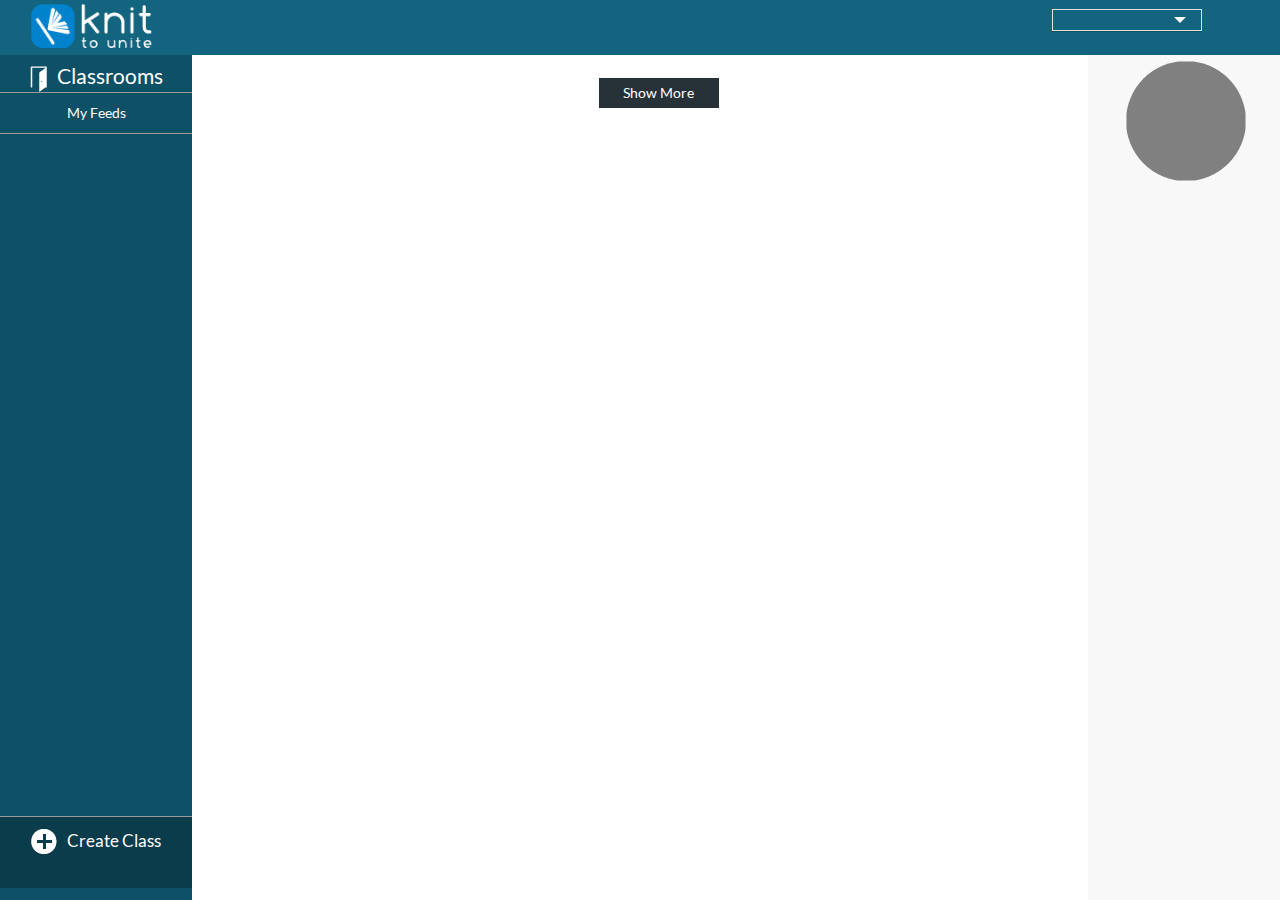
==== dashboard.html @ 70c500fd "site" ====
<!DOCTYPE html>
<html lang="en" class = "no-js">
	<head>
		 <meta charset="utf-8">
		<meta name="viewport" content="width=device-width, initial-scale=1">
		<title>My Classroom</title>
		<!-- Latest compiled and minified CSS -->
		<link rel="stylesheet" href="https://maxcdn.bootstrapcdn.com/bootstrap/3.3.2/css/bootstrap.min.css">
        
		
		<!-- Optional theme -->
		<link rel="stylesheet" href="https://maxcdn.bootstrapcdn.com/bootstrap/3.3.2/css/bootstrap-theme.min.css">
		<link rel="stylesheet" type="text/css" href="css/normalize.css">
		
		<link rel="stylesheet" type="text/css" href="css/media-query.css">
		<!-- Magnific Popup core CSS file -->
		<link rel="stylesheet" href="css/magnific-popup.css"> 
		
	
		<!-- Latest compiled and minified JavaScript -->
		<script type="text/javascript" src="http://ajax.googleapis.com/ajax/libs/jquery/1.9.1/jquery.min.js"></script>
		<script src="https://maxcdn.bootstrapcdn.com/bootstrap/3.3.2/js/bootstrap.min.js"></script>
		<script src="js/sidr/jquery.sidr.min.js"></script>
	
		<script src="js/jquery.magnific-popup.js"></script>
		 
		 <link rel="stylesheet" type="text/css" href="css/dstyle.css">
		 <script>
	$(window).load(function() {
		
		$(".se-pre-con").fadeOut("slow");
	    });

		 </script>
		 		
  <script type="text/javascript" src="http://www.parsecdn.com/js/parse-1.4.2.min.js"></script>
 
<script>
Parse.initialize("tTqAhR73SE4NWFhulYX4IjQSDH2TkuTblujAbvOK", "RA3UNkDyxXN6r9b4VmJ8x9QAGbnkV1yedHL5wC8j");
Parse.User.enableRevocableSession();
// Parse.Session.isCurrentSessionRevocable();
 </script>

<script type="text/javascript" src="js/load1.js"></script>

		<style>		
		
		
		
.se-pre-con {
	position: fixed;
	left: 0px;
	top: 0px;
	width: 100%;
	height: 100%;
	z-index: 9999;
	background: url(icons/knit_logo_blue.gif) center no-repeat #fff;
}

.sending{
width:100px;
height:50px;
margin-right:20px;
float:right;

background: url(icons/knit_loader8.gif) center  no-repeat #fff;
}

#alerts{



position: fixed;
	left: 0px;
	top: 0px;
	width: 100%;
	height: 100%;
	z-index: 9999;
display:none;
background:#353839;
opacity:0.973333;
}

#inner_alerts{
position:absolute;
width:65%;

margin-top:10%;
margin-left:15%;

background-color:white;

}
@media screen and (min-width: 600px) and  (max-width: 1200px) {
#next{
width:60px;
}
#back{
width:60px;
}
}

.icon-remove{
padding-left:36px;
}

.icon-cog{
padding-left:5px;
}

</style>
<style>

</style>
	</head>
	<body>		
<div class="se-pre-con" id="se-pre-con"></div>
	<div class="se-pre-con" id="alerts">
		<div id="inner_alerts">
			<div id="alert_title">
				<img id="add_alert_info" src="" width="25px" />
				<div id="alert_title_text"></div>
			</div>
			<div id="alert_details"></div>
			<input class="input-alert"id="enter_class_name" type="text" placeholder="Create Class"style=" font: 20px lato;border:1px solid black;"  size ="26"name="new_c_name">
			<div id="back"></div>
			<div id="next"></div>
		</div>
	</div>
	
	
	<div style="position:fixed;width:100%;z-index:999">
		<nav class="navbar">
		  <div class="container-fluid">
		    <div class="navbar-header">
		      <a class="navbar-brand" href="#">
		        <a href="dashboard.html"><span><img class="brand-logo" src="icons/logo.png"></span></a>
		      </a>
		    </div>		  
		    <div id="dd" class="wrapper-dropdown-5" tabindex="1"  onclick="show_profile()" >
				<div id="teacher_name"></div>
				<div  id="dropdown"class="dropdown" >
				<div id="settings_wrapper">
					<div class="profile-photo" id="profile-photo" ><img id="profile_pic_img_dd" src="" />
					</div>
					<div><a href="#" style="margin-left:-15px" data-toggle="modal" data-target="#myModal2"><i class="icon-user"></i><center>Profile</a></div>
					<div><a onclick="settings()" ><i class="icon-cog" ></i>Reset Password</a></div>
					<div><a onclick="logout()" ><i class="icon-remove"></i>Log out</a></div>
				</div>
				</div>
			</div>
		  </div>
		</nav>
	</div>	
		<div id="page-container" class="container-fluid">
			<div class="page-left-container  ">
				<div class="wrapper">
			
				<div class="left-header">
					
					<div><img src="icons/classroom.png"><span>Classrooms</span></div>
				</div>
				<div id="class_room" class="class-list-header" onclick="load_again()">My Feeds</div>
				<div id="class-list"  style="overflow:auto;direction:rtl;">

				</div>
				<a id="create-class-btn" href="#create-class-modal">
				<div>
					<div onclick="create_class()"><img src="icons/plus.png"><span>Create Class</span></div>
				</div>
				</a>
				</div>
			</div>
	
			<div class="page-center-container col-xs-12 col-sm-12 col-md-8 col-lg-8" >
				<div id="form-wrapper" class="col-xs-12 col-sm-12">
					<!--<input type="text" class="add-class col-xs-12 col-sm-12" placeholder="+Add Classes" ></input>-->
					<textarea onfocus="highlight_send()" onfocusout="highlight_back()" class="add-text col-xs-12 col-sm-12 "  id="send_message" >
						
					</textarea>
					<div id="button-area" class="col-xs-12 col-sm-12">
					<div class="upload" onmouseout="back_attach()"onmouseover="highlight_attach()"><input type="file"accept="image/*" onChange="load_image(this.id,this.value,this)" class="upload1" name="attachment" id="attachment" style="float:left;" ></input>
					</div><img id="attachment_name" src="#" alt="your image" />
						
						<input type="button" id="send_button" class="knit-btn2" onmouseout ="border_back()" onmouseover ="border_hover()"style="float:right;margin-right:20px;"value="Send"onclick="send_with_picture();"></input>
			            <div class="sending"></div>
					</div>
				</div>
			
				
					<!--<DIV id="img_container"></div>-->
					<div id="class-feed-container" class="col-xs-12 col-sm-12" >
					
			
					<div class="class-feed " id="should-be-hidden">
						<div class="date-separator col-xs-12 col-sm-12">
							<div class="hr">&nbsp;</div>
							<div class="feed-date color-gray">March 2, 2015</div>
						</div>
						<div class="class-name" class="col-xs-12 col-sm-12">Your Class Name</div>
						<div class="feed-content">
							This is Where your messages will appear
							(You found where your messages go.)
						</div>
						<div class="feed-image" >
					
							<!--<a class="image-popup-no-margins" onclick="show_this(this)">
							<img   id="load-feed-image" src="icons/logo.png">
							</a>-->
						<a  href="#" class="showPopup" ><img onclick="show_img(this)" id="load-feed-image" src="icons/logo.png"/></a>
							 
						</div>
						<div class="feed-actions">
							<div class="feed-footer-left">						
							<div class="like-btn inline-content">
								<img src="icons/like_new.png">
								<div class="like-btn-count inline-content feed-footer-data feed-footer-number">12</div>
							</div>
							<div class="question-btn inline-content">
								<img src="icons/question_new.png">
								<div class="question-btn-count inline-content feed-footer-data feed-footer-number">17</div>
							</div>
							</div>
							<div class="seen-by inline-content feed-footer-data feed-footer-center color-gray">
								<img src="icons/eye.png"/> <span class="seen-by-count"> 36</span>
							</div>
							<div class="feed-time feed-footer-data feed-footer-right color-gray">
								6:30 PM
							</div>
						</div>
					</div>
					
					
				</div><br>
				<center><button type="submit" id="showmore" onclick="showold()" > Show More</button></center>
				
			</div>
			
			<div  class="page-right-container " >
				<div class="wrapper" id="susbscriber-list-names" >
				<div id="profile_pic" > <img id="profile_pic_img" src=""width="120px" height="120px"/></div>
				<div id="profile_name"></div>
				
					<div class="sid-div right-header" id="right_header"style="display:none;">
					<div class="invite_parents" onclick="invite_parent()"><img src="icons/parents.png"><span>Invite Parents</span></div>
					</div>
					<div class="side-div class-code" id="display_class_code" style="display:none;">
						<div id="display_code"></div><div id="box-content"></div>
						<div class="copy-tag" id="copy" onclick="copy_code()"></div>
					</div>
					<div id="subscriber-list" style="display:none;">
						<div id="subscriber-header" class="side-div">
							<span id="subscriber-count-container1" style="display:block;">Subscribers <span id="subscriber-count"></span></span>
						</div>
						<!--auto generated subscribers -->
						
					</div>
					<!--To Delete Class Using Button down at subscriber -->
					<div id="delete-class-btn" style="display:none;" onclick="delete_class()">
						<div><img src="icons/new_whitedustbin.png"><span>Delete Class</span></div>
					</div>
				</div>
			</div>

		</div>
	
	
	
	
		<!--script src="https://maxcdn.bootstrapcdn.com/bootstrap/3.3.2/js/bootstrap.min.js"></script-->
		<script src="js/sidr/jquery.sidr.min.js"></script>
		<script src="js/jquery.magnific-popup.js"></script>
		<script type="text/javascript">
		
		
    </script>


	

	<!------Modal------>
	 <div class="modal fade" id="myModal2" tabindex="-1" role="dialog" aria-labelledby="myModalLabel" aria-hidden="true">
        <div class="modal-dialog">
            <div class="modal-content">
                <div class="modal-header" style="background-color:#0A3A48;color:white">
                    <button type="button" class="close" data-dismiss="modal" aria-hidden="true">&times;</button>
                    <h4 class="modal-title" id="myModalLabel" onclick="edit()"><center>Your Profile</center></h4>
                </div>
                <div class="modal-body">
                    <center id="alertmess"></center>
                    <center>
                        <div class="profile-photo-modal"> <img id="profile_pic_img_pp" src="" />
					</div>
					<hr>
                <p><a href="#" onclick="trych();return false;">Change Profile Pic</a>
                        </p>
                    </center>
                    <br>
                    <div class="row">
                        <div class="col-md-10 col-md-offset-1">
                            <table class="table table-hover">
                                <tr>
                                    <td colspan="2">

										<!--span id="p_name"></span-->
                                        <div id="Sach"></div>
                                    </td>
                                    <td><a id="EditSach"><i id="cc2" class="glyphicon glyphicon-pencil"></i></a>

                                    </td>
                                </tr>
                                <tr>
                                    <td colspan="2"><i class="glyphicon glyphicon-earphone"></i>  <span id="phn"></span>
                                    </td>

                                </tr>
                                <tr>
                                    <td colspan="2"><span id="eml"></span>
                                    </td>

                                </tr>
                                <!--tr>
                                    <td>
                                        <div id="Sacho"></div>
                                    </td>
                                    
                                </tr-->
                            </table>
                        </div>
                    </div>
                </div>
            </div>
        </div>
    </div>
	
	 <div class="modal fade" id="modalpic" tabindex="-1" role="dialog" aria-labelledby="myModalLabel" aria-hidden="true">
        <div class="modal-dialog">
            <div class="modal-content">
                <div class="modal-header">
                    <button type="button" class="close" data-dismiss="modal" aria-hidden="true">&times;</button>
                    <h4 class="modal-title" id="myModalLabel"><center id="pickr">Change Profile Pic</center></h4>
                </div>
                <div class="modal-body" id="uplme">
                    <center >
                        <span id="pickr1" class="btn btn-default btn-file">
                                     Upload a new Picture <input type="file" id="att2" onchange="pp()">
                                </span>
                    </center>
                <div id="upperr">
                    <div class="row">
                        <div class="col-md-12 ">
                            <div class="alert alert-danger" style="padding-top:2px; padding-bottom:2px;">
                                <center id="uplerr"></center>
                            </div>
                        </div>
                    </div>
                </div>
                </div>
                <div class="modal-footer">
                    <button type="button" onclick="changp()"id="forupl" class="btn btn-primary">Confirm</button>
                    <button type="button" onclick="cancelit()" class="btn btn-default" >Cancel</button>
                </div>
            </div>
        </div>
    </div>
	<!------->
		
		    <script type="text/javascript">

var z=0;
        $("#EditSach").click(function () {
        if(z==0){   
var u2=$("#Sach").text();
 $('#Sach').replaceWith($('<input  id="Sach"type = "text">' + '</input>'));
document.getElementById("Sach").placeholder=u2;
document.getElementById("cc2").className="glyphicon glyphicon-ok";
//$("#Sacho").val(u);
z=1;
}
else{
var y2=$("#Sach").val();
var cc2= document.createElement('div');
cnam=document.createTextNode(y2);
cc2.id="Sach";
cc2.appendChild(cnam);
document.getElementById('cc2').className="glyphicon glyphicon-pencil";
$("#Sach").replaceWith(cc2);
z=0;
 var currentUser = Parse.User.current();
if(y2!=""){
currentUser.set("name", y2); 
currentUser.save(null, {
  success: function(currentUser) {
if(y2!=""){
$("#Sach").text(y2);
currentUser.fetch();
document.getElementById("profile_name").innerHTML = y2+"<br>"+display_name[0];
document.getElementById("teacher_name").innerHTML = y2;
document.getElementById("cc2").className="glyphicon glyphicon-pencil";
 $("#alertmess").text("Your profile name has been edited");
$("#sentnotif").show();
window.setTimeout('$("#sentnotif").hide();', 5000);
}
  },
  error: function(currentUser, error) {
  }
});
}
else{
$("#Sach").text(currentUser.get("name"));
document.getElementById("cc2").className="glyphicon glyphicon-pencil";
}
}
});

    
	
	</script>

	</body>
</html>
---- css/media-query.css ----
/* Medium devices (desktops, 992px and up) */
@media (min-width: @screen-md-min) .page-left-container{
		display: block;
	}
---- css/dstyle.css ----
@font-face {
    font-family: Lato-regular;
    src: url(fonts/Lato/Lato-Regular.ttf);
}

body{
	font-family: Lato-regular;

}

.btn-primary{
background-image:linear-gradient(to bottom,#0A3A48 0,#6e909b 100%);
border-color:#0A3A48;
background-color: #0A3A48;
color:white;
}

.btn-primary.active,.btn-primary.focus,.btn-primary:active,.btn-primary:focus,.btn-primary:hover,.open>.dropdown-toggle.btn-primary
{color:#fff;background-color:#6e909b;border-color:#6e909b}




.navbar{
	/*background-color: #2eb9f6;*/
	background-color: #13647f;
	border-radius: 0px;'
	position:fixed;
	margin-top:0px;
z-index:9;
top:0;
padding-top:3px;
}

#page-container{
	width: 100%;
	margin: 0;
	padding: 0;

}

#form-wrapper{
	padding-right: 0px;
	padding-left: 0px;
	  border: 1px solid gray;
	  display:none;
}

#form-wrapper .add-class{
	border: 0px ;
	border-bottom: 1px solid gray;
	padding-bottom: 10px;
	padding-top: 5px;
    height:50px;	
	
}

#form-wrapper .add-text{
	border: 0px ;
	border-bottom: 1px solid gray;
	padding-bottom: 10px;
	margin-bottom: 10px;
	    height:120px;
}

#button-area{
	padding-left: 20px;
	padding-right: 0px;
	

  padding-bottom: 10px;
}
.knit-btn2{
width:120px;
height:40px;
border:2px solid #999999;
background-color:white;
position:relative;
float:right;


}

.knit-btn2:hover{
border:2px solid #2eb9f6;
}

.knit-btn{
  background-color: transparent;
  border: 2px solid #999999;
  padding: 10px;
  width: 100px;
  margin-top: 5px;
  margin-bottom: 10px;

}

.knit-btn:hover{
	border: 2px solid #2eb9f6;
	color: black;
}

.to-right{
	position: absolute;
	right: 0px;
}

#button-area .to-right{
	position: absolute;
	right: 20px;
}

#class-feed-container{
	margin-top: 5px;

	}


#class-feed-container .class-name{
  text-align: left;
  font-weight: bold;
  display: inline;
  font-family:25px bold ;
  padding: 5px 20px;
  color:white;
  text-transform: uppercase;
 background-color:#01579B;
}

.class-feed .feed-content{
	margin-top: 10px;
	overflow-x :hidden;
  -ms-word-break: break-all;
    word-break: break-all;
	word-break: break-word;

    -webkit-hyphens: auto;
       -moz-hyphens: auto;
        -ms-hyphens: auto;
            hyphens: auto;

}



.date-separator{
	padding-left: 0px;
	padding-right: 0px;
	text-align: center;
	  margin-bottom: 10px;
}

.date-separator .hr{
	  height: 1px;
  background-color: #999999;
  padding: 0;
    margin-top: 15px;
}

.feed-date{
	background-color: white;
  width: 119px;
  /* margin: -8px auto 6px auto; */
  margin: auto;
  /* position: absolute; */
  margin-top: -10px;
}

.feed-image{
	  padding-top: 10px;
  padding-bottom: 10px;
  
}

.feed-actions .feed-time{
padding-right: 15px;
  text-align: right;
  display: inline-block;
  
  position: absolute;
  right: 0px;
}

.inline-content{
	display: inline;
}

.feed-footer-data{  
  vertical-align: middle;
}

.feed-footer-number{
	font-size: 1.5em;
}

.feed-footer-center{
	position: absolute;
  /* margin: auto; */
  left: 12%;
  width: 200px;
  margin-left: -100px;
  text-align: center;
  margin-top: 0px;
  color:black;
}
.seen-by-count{
padding-left:5px;
font-size:20px;
color:black;

}
.feed-footer-left{
	  position: absolute;
}

.feed-actions{
	margin-top: 5px;
}

.class-feed{
	margin-bottom: 60px;
}

#should-be-hidden{
display:none;
}
.color-gray{
	color: #999999;
}

.page-left-container{
	  background-color: #0e5066;
  height: 100%;
  position: fixed;
  margin-top: 4%;
  display: none;
padding-left:0px;
width:15%;
  }


.page-right-container{

	  background-color: #f8f8f8;
  height: 100%;
  position: fixed;
  margin-top: 4%;
  display: none;
  right: 0px;
  width:15%;
}

@media (min-width: 992px){
		.page-left-container{
		display: block !important;
		}
		.page-right-container{
		display: block !important;
		}

		.page-center-container{
	margin-left: 16.66%;}

	.navbar .brand-logo{
		width: 80%;
  margin-top: 0px;
	}
} 
.page-center-container{
margin-top:4.5%;
}
.left-header{
	  width: 100%;
  color: white;
  text-align: center;
  margin-top: 10px;
  font-size: 1.5em;
}

.left-header img{
	margin-right: 10px;
}

#class-list{
	  color: white;
  margin-top: 0px;
 height: 80%;
  padding:0;
}

#class-list .h-line{
	border-top: 1px solid white;
  width: 120%;
  margin-left: -10%;
  height: 0px;
  
}

.class-list-header{
padding-top: 10px;
  padding-bottom: 10px;
   padding-left: 35%;
  border-bottom: 1px solid #999999;
  border-top: 1px solid #999999;
  width: 100%;
  margin-left: 0%;
  color:white;
 
}

.class-list-name{
  padding-top:10px;
  padding-bottom: 10px;
  border-bottom: 1px solid #999999;
  width: 100%;
  padding-left:5%;padding-right:0%;
  direction:ltr;
  
}

.class-list-name:hover{
background-color:#13647f;
  
}

#create-class-btn{
  color: white;
  font-size: 1.2em;
  position: absolute;
  bottom: 7%;
  text-align: center;
  width: 100%;
  margin-left: 0%;
  border-top: 1px solid #999999;
  padding-top: 10px;
  background-color: #0b3c4c;
 height: 8%; 
  padding-bottom: 10px;
  padding-left:0px;
  width:100%;
}

#create-class-btn span{
  vertical-align: middle;
  padding-left: 10px;
 
 }

 .wrapper{
 	height: 90%;
	/*overflow:scroll;*/
 }

 .right-header{
	  width: 100%;
  color: white;
  text-align: center;
  margin-top: 10px;
  font-size: 1.5em;
  background-color: #0b3c4c;
  margin-top: 0px;
  width: 116%;
 
  padding-top: 5%;
  padding-bottom: 8%;
}

.right-header img{
	margin-right: 10px;
}

#delete-class-btn{
color: black;
  font-size: 1.2em;
  position: absolute;
  bottom: 8%;
  text-align: center;
  width: 100%;

  border-top: 1px solid #999999;
  padding-top: 10px;
  background-color: #dcdcdc;
  /* height: 6%; */
  padding-bottom: 10px;
  cursor:pointer;
}

#delete-class-btn span{
  vertical-align: middle;
  padding-left: 10px;
 }

 .side-div{
width: 116%;
  margin-left: 0%;
  
 }

 .copy-tag{
 	font-size: 0.8em;

 }

 .class-code{
 	background-color: #dcdcdc;
 	padding-left: 15%;
  padding-bottom: 5%;
  padding-top: 3%;
 

 }

 #subscriber-header{
 	  padding-top: 5%;
  padding-bottom: 5%;
  text-align: center;
  border-bottom: 1px solid #999999; 
 }

 .subscriber-name{
  padding:6%;
margin-left:0%;
  border-bottom: 1px solid #999999; 

 }
#subscriber-count-container1{

}
 .subscriber-name img{
 	float: right;
	
	margin-right:5%;
	cursor:pointer;
 }

 .class-list-name img{
 	float: right;
	margin-right:15%;
 }

#create-class-modal{
	  background-color: white;
  width: 50%;
  height:200px;
  padding: 20px;
  margin-left: 25%;
}

#create-class-btn{
	text-decoration: none;
}

#dd{
	display: inherit;
  float: right;
  margin-right: 5%;
  margin-top: 5px;
  padding: 10px 25px;
  border: 1px solid #E0E0E0;
  color: white;
}

.wrapper-dropdown-5 {
    /* Size & position */
    position: relative;
    width: 150px;
    margin: 0 auto;
    padding: 12px 15px;

    /* Styles */
    box-shadow: 0 1px 0 rgba(0,0,0,0.2);
    cursor: pointer;
    outline: none;
  
}

.wrapper-dropdown-5:after { /* Little arrow */
    content: "";
    width: 0;
    height: 0;
    position: absolute;
    top: 50%;
    right: 15px;
    margin-top: -3px;
    border-width: 6px 6px 0 6px;
    border-style: solid;
    border-color: #FFF transparent;
}

.wrapper-dropdown-5 .dropdown {
    /* Size & position */
    position: absolute;
    top: 100%;
    left: 0;
    right: 0;
	opacity:1;
    /* Styles */
    background: white;
	background-color:white;
    border: 1px solid rgba(0,0,0,0.2);
    border-top: none;
    border-bottom: none;
    list-style: none;


    /* Hiding */
    max-height:0;
	display:none;
	z-index:999;
}

.wrapper-dropdown-5 .dropdown div {
    padding: 0px ;
		opacity:1;
		
		
}

.wrapper-dropdown-5 .dropdown div a {
	width:100%;
    display: block;
    text-decoration: none;
    color: #333;
    padding: 0px;
	opacity:1;
    border-bottom: 1px solid #e6e8ea;
		background-color:white;
	
		float:left
}

.wrapper-dropdown-5 .dropdown div:last-of-type a {
    border: none;
}

.wrapper-dropdown-5 .dropdown div i {
    margin-right: 5px;
    color: inherit;
    vertical-align: middle;
		opacity:1;
		
	
}

/* Hover state */

.wrapper-dropdown-5 .dropdown div:hover a {
    color: #57a9d9;
}

/* Active state */

.wrapper-dropdown-5.active {
    background: #4cbeff;
    box-shadow: none;
    border-bottom: none;
    color: white;

}

.wrapper-dropdown-5.active:after {
    border-color: #82d1ff transparent;
	

}

.wrapper-dropdown-5.active .dropdown {
    border-bottom: 1px solid rgba(0,0,0,0.2);
    max-height: 400px;
    z-index: 99;
      width: 200px;	opacity:1;
  margin-left: -50px;
  
}

.profile-photo{
 background-color: #BDBDBD;
  height: 120px;
  width: 120px;
  -webkit-border-radius:60px;
}
/*my css*/
#subscriber-list{
overflow-x: hidden;
overflow-y: auto;
height:75%;



}
#susbscriber-list-names{


}
.class-list-name{
cursor:pointer;
}
.class-list-header{
cursor:pointer;
}
.each-class-feed{
display:hidden;

}

.class_dustbin:hover{
width:20px;
height:20px;

}/*
.feed-image{
display:block;
}*/

#showmore{

width:120px;
height:30px;
border-right:0px solid black;border-left:0px solid black;border-top:0px solid black;border-bottom:0px;
background-color:#263238;
float:left;
margin-left:45%;
font-family:2px lato; 
color:white;
}
/*
#showmore:hover{
background-color:#006064;
border:0px;
}*/
#img_container{

background-color:gray;
display:none;
overflow:hidden;
clear:both;
}
#done{
margin-top:0px;
margin-left:20px;
margin-right:20px;
color:lightblue;
float:right;
cursor:pointer;

}
#nameofclass{
}
#create-class-modal a{
text-decoration:none;
color:lightblue;
cursor:pointer;
float:right;
}
#create-class-modal {
text-align:center;
}

/*<=360
#inner_alerts{
position:absolute;
width:65%;
height:70%;
margin-top:10%;
margin-left:15%;

background-color:white;

}
*/

#alert_title_text {
position:relative;
margin-left:5%;

}
#add_alert_info{
position:relative;
float:left;
margin-top:.6%;
}
#alert_title{
padding-top:10px;
padding-bottom:10px;
/*margin-top:15%;*/
width:100%;
font: 25px solid avenir, lato, myriad pro;
color:white;
background-color:transparent;
margin-left:0%;
padding-left:6%;
}
.input-alert{
margin-top:5%;
text-align:left;
margin-left:6%;
font: 25px solid avenir, lato, myriad pro;
width:86%;
padding-left:15px;
height:40px;
}
#next{
width:8%;
height:5%;
margin-top:5%;
margin-bottom:3%;
margin-right:10%;
font: 15px solid avenir, lato, myriad pro;
text-decoration:none;
color:black;
cursor:pointer;
float:right;
position:relative;
padding:5px;
text-align:center;
border:1px solid #BDBDBD;

border-radius:6px;
-moz-border-radius:6px;
-webkit-border-radius:6px;

}
#back{
width:8%;
height:5%;
margin-top:5%;
margin-bottom:3%;
margin-left:6%;
font: 15px solid avenir, lato, myriad pro;
text-decoration:none;
color:black;
cursor:pointer;
float:left;
position:relative;
padding:5px;
text-align:center;
border:1px solid #BDBDBD;

border-radius:6px;
-moz-border-radius:6px;
-webkit-border-radius:6px;

}
#back:hover{
background-color:#37474F;
border:1px solid #37474F;
color:white;
}
#next:hover{
background-color:#37474F;
border:1px solid #37474F;
color:white;
}
#alert_details{

margin-top:5%;
text-align:left;
margin-left:6%;
color:black;
font: 15px solid avenir, lato, myriad pro;
}

div.upload {
	
    
    width: 120px;
    height: 40px;
    /*background: url(http://i.imgur.com/JdP1912.png?1);*/
 background: url(http://i.imgur.com/BCdW6yG.png);
 border:1px solid #999999;
	  margin-top: 0px;
position:absolute;
cursor:pointer;
}

.upload :hover{
     background: url(http://i.imgur.com/VttepXC.png?1);
	 border:2px solid #2eb9f6;
}
div.upload input {
	top:0px;
    display: block ;
    width: 120px;
    height: 40px;
    opacity: 0;
    overflow: hidden;
	
}
.se-pre-con {
	position: fixed;
	left: 0px;
	top: 0px;
	width: 100%;
	height: 100%;
	z-index: 9999;
	background: url(icons/knit_logo_blue.gif) center no-repeat #fff;
}

.sending{
width:100px;
height:50px;
margin-right:20px;
float:right;

background: url(icons/knit_loader8.gif) center  no-repeat #fff;
}

#alerts{
background:black;

width:100%;
display:none;
}

#inner_alerts{
position:absolute;
width:65%;
opacity:1;
margin-top:10%;
margin-left:15%;

background-color:white;

}
::-webkit-scrollbar {
 
	width: .6em;
    height: 2em;
}
::-webkit-scrollbar-button {
    background:#9dafb6;

}
::-webkit-scrollbar-track-piece {
    background: #0A3A48;
	
}
::-webkit-scrollbar-thumb {
    background:#6e909b;
	
		
		}
#profile_pic_img{
width:120px;
height:120px;
margin-top:5%;
border-radius:60px;
-webkit-border-radius:60px;
-webkit-box-flex:1;
-moz-border-radius:60px;
background-color:gray;
color:white;
z-index:2;
margin-left:20%;
}
#profile_pic_img_dd{
width:120px;
height:120px;
margin-top:0%;
border-radius:60px;
-webkit-border-radius:60px;
-webkit-box-flex:1;
-moz-border-radius:60px;
background-color:gray;
color:white;
z-index:2;
margin-left:0%;
}

.btn-file {
            position: relative;
            overflow: hidden;
        }
        .btn-file input[type=file] {
            position: absolute;
            top: 0;
            right: 0;
            min-width: 100%;
            min-height: 100%;
            font-size: 999px;
            text-align: right;
            filter: alpha(opacity=0);
            opacity: 0;
            outline: none;
            background: white;
            cursor: inherit;
            display: block;
        }

#profile_pic_img_pp{
width:200px;
height:200px;
margin-top:0%;
border-radius:60px;
-webkit-border-radius:120px;
-webkit-box-flex:1;
-moz-border-radius:60px;
background-color:gray;
color:white;
z-index:2;
margin-left:0%;
}

#profile_name{
width:120px;
vertical-align:center;
height:60px;
-webkit-box-flex:1;

color:Black;
z-index:2;
text-align:center;
margin-left:20%;
margin-top:5%;
padding-top:2%;
}
#settings_wrapper{
margin-top:.4%;
width:195px;
height:220px;
background-color:white;
padding-left:40px;
position:fixed;


}
#box-content{
font-weight:bold;
}
#pop_img{
float:left;
}
#close_img{
float:left;
clear:both;
margin-left:85%;
text-decoration:none;
color:black;
cursor:pointer;
border:1px solid white;
padding-left:9px;
padding-top:5px;
bottom:0px;
margin-bottom:45%;
border-radius:15px;
margin-top:2%;
position:absolute;
width:30px;
height:30px;
background-color:white;

}
#pic1_invite{

height:200px;
float:left;
margin-left:5%;
margin-right:150px;
}
#pic2_invite{

height:200px;
float:left;
margin-left:0%;
margin-right:150px;
}
#pic3_invite{

height:200px;
margin-left:0%;
margin-right:0px;
}
#parent_contain{
margin-top:3%;
}
#send_intsruction_button{
border:1px solid black;
background-color:white;
color:black;
border-radius:3px;
-webkit-border-radius:3px;
-moz-border-radius:3px;
font-family:lato, "times new roman";
font-size:12px;
width:80px;
height:40px;
padding:5px;
text-align:center;


border-radius:6px;
-moz-border-radius:6px;
-webkit-border-radius:6px;

}
#send_intsruction_button:hover{
color:white;
background-color:#039be5;
border:none;

}



#send_intsruction_button_2{
border:1px solid black;
background-color:white;
color:black;
border-radius:3px;
-webkit-border-radius:3px;
-moz-border-radius:3px;
font-family:lato, "times new roman";
font-size:12px;
width:80px;
height:40px;
padding:5px;
text-align:center;
border:1px solid black;
margin-left:5px;
border-radius:6px;
-moz-border-radius:6px;
-webkit-border-radius:6px;

}
#send_intsruction_button_2:hover{

background-color:#37474F;
border:1px solid #37474F;
color:white;


}

#input_2{
border:1px solid black;
width:250px;
height:40px;
margin-left:30%;
border-radius:3px;
-webkit-border-radius:3px;
-moz-border-radius:3px;
margin-right:5px;
padding-left:10px;
margin-bottom:2%;
}
#input_2:focus{
border:1px solid #039be5;
}
#msgs_invite_2{
margin-top:2%;
padding-bottom:2%;
}
#download_button{
border-radius:3px;
-webkit-border-radius:3px;
-moz-border-radius:3px;
margin-top:2%;
height:40px;
padding:5px;
padding-top:10px;
background-color:#DDDDDD;
width:200px;
border:none;
margin-left:38%;
text-align:center;
}
.invite_parents{
cursor:pointer;
margin-right:15%;
}
#msgs_invite{
margin-top:2%;
margin-left:40%;
font-size:25px;
}
#close_invite_parent{
margin-top:-25px;
margin-left:90%;
text-decoration:none;
color:black;
padding-bottom:70px;
padding:5px;
text-align:center;
border:1px solid #BDBDBD;
border-radius:6px;
-moz-border-radius:6px;
-webkit-border-radius:6px;
}
#close_invite_parent:hover{
background-color:#37474F;
border:1px solid #37474F;
color:white;
cursor:pointer;
}
#attachment_name{
z-index:777777;
margin-left:15%;
margin-top:0.2%;
float:left;
display:none;
}

/* padding-bottom and top for image */
.mfp-no-margins img.mfp-img {
	padding: 0;
}
/* position of shadow behind the image */
.mfp-no-margins .mfp-figure:after {
	top: 0;
	bottom: 0;
}
/* padding for main container */
.mfp-no-margins .mfp-container {
	padding: 0;
}


/* 

for zoom animation 
uncomment this part if you haven't added this code anywhere else

*/


.mfp-with-zoom .mfp-container,
.mfp-with-zoom.mfp-bg {
	opacity: 0;
	-webkit-backface-visibility: hidden;
	-webkit-transition: all 0.3s ease-out; 
	-moz-transition: all 0.3s ease-out; 
	-o-transition: all 0.3s ease-out; 
	transition: all 0.3s ease-out;
}

.mfp-with-zoom.mfp-ready .mfp-container {
		opacity: 1;
}
.mfp-with-zoom.mfp-ready.mfp-bg {
		opacity: 0.8;
}

.mfp-with-zoom.mfp-removing .mfp-container, 
.mfp-with-zoom.mfp-removing.mfp-bg {
	opacity: 0;
}
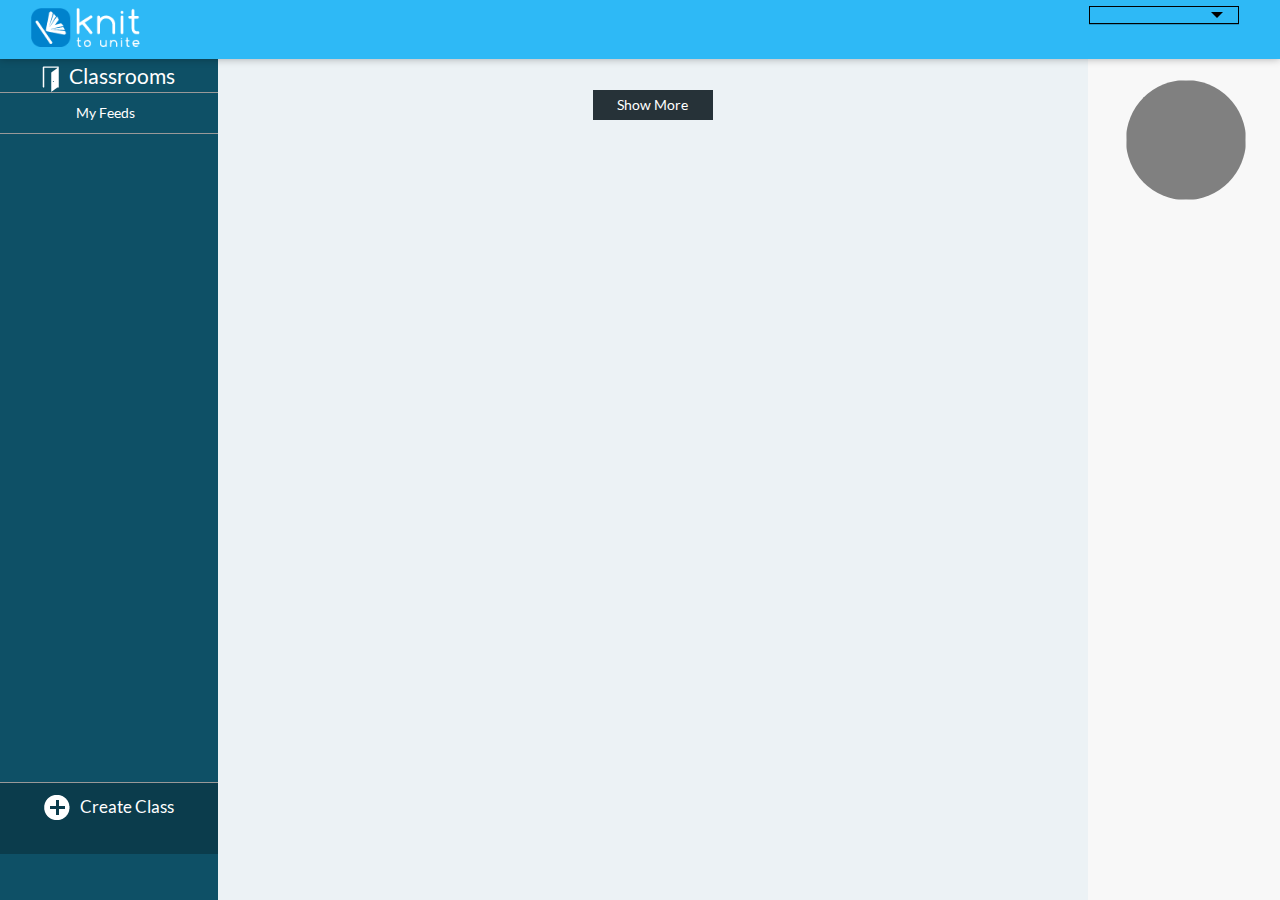
==== commit 0cc8fa65: "update4" ====
--- a/dashboard.html
+++ b/dashboard.html
@@ -4,6 +4,9 @@
 		 <meta charset="utf-8">
 		<meta name="viewport" content="width=device-width, initial-scale=1">
 		<title>My Classroom</title>
+		
+		<link rel="shortcut icon" href="favicon_16.ico" type="image/x-icon"/>
+    <link rel="bookmark" href="favicon_16.ico" />
 		<!-- Latest compiled and minified CSS -->
 		<link rel="stylesheet" href="https://maxcdn.bootstrapcdn.com/bootstrap/3.3.2/css/bootstrap.min.css">
         
@@ -15,7 +18,6 @@
 		<link rel="stylesheet" type="text/css" href="css/media-query.css">
 		<!-- Magnific Popup core CSS file -->
 		<link rel="stylesheet" href="css/magnific-popup.css"> 
-		
 	
 		<!-- Latest compiled and minified JavaScript -->
 		<script type="text/javascript" src="http://ajax.googleapis.com/ajax/libs/jquery/1.9.1/jquery.min.js"></script>
@@ -23,6 +25,8 @@
 		<script src="js/sidr/jquery.sidr.min.js"></script>
 	
 		<script src="js/jquery.magnific-popup.js"></script>
+		
+		
 		 
 		 <link rel="stylesheet" type="text/css" href="css/dstyle.css">
 		 <script>
@@ -43,6 +47,7 @@
 
 <script type="text/javascript" src="js/load1.js"></script>
 
+
 		<style>		
 		
 		
@@ -67,9 +72,6 @@
 }
 
 #alerts{
-
-
-
 position: fixed;
 	left: 0px;
 	top: 0px;
@@ -77,20 +79,13 @@
 	height: 100%;
 	z-index: 9999;
 display:none;
-background:#353839;
-opacity:0.973333;
-}
-
-#inner_alerts{
-position:absolute;
-width:65%;
-
-margin-top:10%;
-margin-left:15%;
-
-background-color:white;
-
-}
+background: rgba(53, 56, 57, 0.7);
+opacity:0.999;
+}
+
+
+
+
 @media screen and (min-width: 600px) and  (max-width: 1200px) {
 #next{
 width:60px;
@@ -101,11 +96,44 @@
 }
 
 .icon-remove{
-padding-left:36px;
+
 }
 
 .icon-cog{
-padding-left:5px;
+
+}
+
+#msgs_invite_3{
+margin-left:14%;
+float:left;
+width:250px;
+}
+
+#msgs_invite_4{
+margin-left:15%;
+float:left;
+width:250px;
+}
+
+#main{
+height:auto;
+}
+
+
+#list_email{
+float:right;
+ border: 1px solid black;
+   width: 150px;
+    height: 200px;
+	margin-right:2%;
+}
+
+#list_number{
+float:right;
+ border: 1px solid black;
+   width: 150px;
+    height: 200px;
+	margin-right:2%;
 }
 
 </style>
@@ -121,31 +149,120 @@
 				<img id="add_alert_info" src="" width="25px" />
 				<div id="alert_title_text"></div>
 			</div>
+			
+							<div id="invite" class="reg-form">
+								<div class="choose-type active" data-show="via-email" style="text-align:center;font-family: Lato-regular">Send Invitation via Email</div>
+								<div class="choose-type inactive" data-show="via-sms" style="text-align:center;font-family: Lato-regular">Send Invitation vis SMS</div>
+								<p style="text-align:center;font-family:Gotham-Light;font-size:20px;margin-bottom: 0px;"> Invite parents to join</p> <p id="invite_class" style="text-align:center;font-family:Gotham-Light;font-size:20px;margin-bottom: 0px;"></p>
+								<div id="via-email" class="home-reg-content">
+								<div class="input-group">
+								<label style="margin-left: 12.5%;">Enter emails separated by comma.</label>
+								<textarea ng-model="invitations.recipients" name="emails-numbers" id="invite-parents-emails" rows="6" placeholder="example@xyz.com, another@xyz.com" ng-if="!group.subscribe.sms" style=""></textarea>
+								<button class="send_btn" onclick="send_email()">Send Invitation</button></a>
+								
+								</div>
+								</div>
+								
+								<div id="via-sms" class="home-reg-content">
+									<div class="input-group">
+									<label style="margin-left: 11.5%;">Enter mobile numbers separated by comma.</label>
+									<textarea ng-model="invitations.recipients" name="emails-numbers" id="invite-parents-numbers" rows="6" placeholder="9898989898,7676767676" ng-if="!group.subscribe.sms" style=""></textarea>
+									<button class="send_btn_2" onclick="send_number()">Send Invitation</button></a>
+									
+									</div>
+								</div>
+								<p style="font-family: Lato-regular;margin-bottom:0px;text-align:center" id="success_alert"></p>
+								<div id="msgs_invite">Recommended</div>
+								<div id="download_button" onclick="mail()">Recieve instructions on Email</div>
+								<div id="parents_see" onclick="show_gif()">How parents will see...???</div>
+								
+							</div>
+							
+							<div id="gif">
+							<img id="pop_img" src="img/ezgif.com-crop.gif" height="60px" width="60px">
+							<img id="pop_img1" src="img/ezgif.com-resize.gif" height="60px" width="60px">
+							</div>
+							
+							
 			<div id="alert_details"></div>
-			<input class="input-alert"id="enter_class_name" type="text" placeholder="Create Class"style=" font: 20px lato;border:1px solid black;"  size ="26"name="new_c_name">
+			<div id="invite_link"></div>
+			<div id="alert_profile_pic"><p style="text-align:center;font-family:Gotham-Light;font-size:30px;margin-bottom:10%">Your Profile</p><img id="profile_pic_img_pp" src="" />
+					</div>
+			<div id="alert_profile">
+                                            
+									<div class="profile_popup">
+                                        <span id="Sach" style="width:80%"></span>
+                                    
+                                    <a id="EditSach"><i id="cc2" class="glyphicon glyphicon-pencil" style="float:right"></i></a>
+									</div>
+                                    
+                          <div class="profile_popup">      
+                          <i class="glyphicon glyphicon-earphone"></i>  <span id="phn"></span>
+                            </div>        
+
+                               <div class="profile_popup"> <span id="eml"></span></div>
+							   <div><a href="#" onclick="trych();return false;" style="margin-left:80px">Change Profile Pic</a></div>
+                                
+			</div>
+			<p style="float:left;margin-left:6%;font-family: Lato-regular;margin-bottom:0px"class="number-alerts" id="alert_msg"></p>
+			<input class="input-alert"id="enter_class_name" type="text" placeholder="Class Name"style=" font: 20px lato;border:1px solid #999999;font-family:Lato-regular"  size ="26"name="new_c_name">
+			
+			<center id="alertmess"></center>
+			 <div id="uplme">
+			 
+                    <center >
+                        <span id="pickr1" class="btn btn-default btn-file">
+                                     Upload a new Picture <input type="file" id="att2" onchange="pp()">
+                                </span>
+                    </center>
+                <div id="upperr">
+                    <div class="row">
+                        <div class="col-md-12 ">
+                            <div class="alert alert-danger" style="padding-top:2px; padding-bottom:2px;">
+                                <center id="uplerr"></center>
+                            </div>
+                        </div>
+                    </div>
+                </div>
+                </div>
+			
+			
 			<div id="back"></div>
 			<div id="next"></div>
+			<div id="btn"></div>
 		</div>
 	</div>
 	
 	
-	<div style="position:fixed;width:100%;z-index:999">
+	<div style="position:fixed;width:100%;z-index:999;box-shadow: 0 0 15px rgba(0,0,0,0.2);
+    -moz-box-shadow: 0 0 8px rgba(0,0,0,0.3);
+    -webkit-box-shadow: 0 0 8px rgba(0,0,0,0.3);
+    -o-box-shadow: 0 0 8px rgba(0,0,0,0.3);">
 		<nav class="navbar">
 		  <div class="container-fluid">
+		  <div style="float:left" id="sidebar">
+			  <span class="glyphicon glyphicon-menu-hamburger" aria-hidden="true"></span>
+			</div>
+			
+			    <!--a href="#" class="toggle-nav btn btn-lg btn-success" id="sidebar"><i class="fa fa-bars"></i></a-->
+			
 		    <div class="navbar-header">
 		      <a class="navbar-brand" href="#">
-		        <a href="dashboard.html"><span><img class="brand-logo" src="icons/logo.png"></span></a>
+		        <a href="dashboard.html"><span><img class="brand-logo img-responsive" src="icons/logo.png"></span></a>
 		      </a>
 		    </div>		  
 		    <div id="dd" class="wrapper-dropdown-5" tabindex="1"  onclick="show_profile()" >
-				<div id="teacher_name"></div>
+				<div id="teacher_name" style="font-size:18px"></div>
 				<div  id="dropdown"class="dropdown" >
 				<div id="settings_wrapper">
 					<div class="profile-photo" id="profile-photo" ><img id="profile_pic_img_dd" src="" />
 					</div>
-					<div><a href="#" style="margin-left:-15px" data-toggle="modal" data-target="#myModal2"><i class="icon-user"></i><center>Profile</a></div>
-					<div><a onclick="settings()" ><i class="icon-cog" ></i>Reset Password</a></div>
-					<div><a onclick="logout()" ><i class="icon-remove"></i>Log out</a></div>
+					<div><p id= "profilename"></p> </div>
+					<div><p id="profileusername"></p></div>
+					<!--div><a href="#" data-toggle="modal" data-target="#myModal2"><i class="icon-user"></i>Profile</a></div-->
+					<div><a onclick="view_profile()" class="menu"><i class="icon-user"></i>Profile</a></div>
+					<div><a onclick="settings()" class="menu" ><i class="icon-cog" ></i>Reset Password</a></div>
+					<div><a onclick="logout()" class="menu"><i class="icon-remove"></i>Log out</a></div>
 				</div>
 				</div>
 			</div>
@@ -153,8 +270,9 @@
 		</nav>
 	</div>	
 		<div id="page-container" class="container-fluid">
-			<div class="page-left-container  ">
+			<div class="page-left-container">
 				<div class="wrapper">
+				
 			
 				<div class="left-header">
 					
@@ -169,12 +287,22 @@
 					<div onclick="create_class()"><img src="icons/plus.png"><span>Create Class</span></div>
 				</div>
 				</a>
+				
 				</div>
 			</div>
 	
 			<div class="page-center-container col-xs-12 col-sm-12 col-md-8 col-lg-8" >
 				<div id="form-wrapper" class="col-xs-12 col-sm-12">
-					<!--<input type="text" class="add-class col-xs-12 col-sm-12" placeholder="+Add Classes" ></input>-->
+					
+					<div type="text" class="add-class col-xs-12 col-sm-12">
+					<div style="position:absolute;float:left;padding-left: 10px;padding-top: 10px;font-size: px;font-family: Lato-regular;font-weight: bold;">To</div>
+					<div  id="base" ></div>
+					
+						<div id="classname"></div>
+					
+					
+					</div>
+					
 					<textarea onfocus="highlight_send()" onfocusout="highlight_back()" class="add-text col-xs-12 col-sm-12 "  id="send_message" >
 						
 					</textarea>
@@ -182,7 +310,7 @@
 					<div class="upload" onmouseout="back_attach()"onmouseover="highlight_attach()"><input type="file"accept="image/*" onChange="load_image(this.id,this.value,this)" class="upload1" name="attachment" id="attachment" style="float:left;" ></input>
 					</div><img id="attachment_name" src="#" alt="your image" />
 						
-						<input type="button" id="send_button" class="knit-btn2" onmouseout ="border_back()" onmouseover ="border_hover()"style="float:right;margin-right:20px;"value="Send"onclick="send_with_picture();"></input>
+						<input type="button" id="send_button" class="knit-btn2" onmouseout ="border_back()" onmouseover ="border_hover()"style="float:right;margin-right:20px;border-radius:3px"value="Send"onclick="send_with_picture();"></input>
 			            <div class="sending"></div>
 					</div>
 				</div>
@@ -207,23 +335,29 @@
 							<!--<a class="image-popup-no-margins" onclick="show_this(this)">
 							<img   id="load-feed-image" src="icons/logo.png">
 							</a>-->
-						<a  href="#" class="showPopup" ><img onclick="show_img(this)" id="load-feed-image" src="icons/logo.png"/></a>
+						<a class="showPopup" ><img id="load-feed-image" src="icons/logo.png" style="max-width:100%;height:auto"/></a>
 							 
 						</div>
 						<div class="feed-actions">
 							<div class="feed-footer-left">						
 							<div class="like-btn inline-content">
+								
+								<div class="like-btn-count inline-content feed-footer-data feed-footer-number">12</div>
 								<img src="icons/like_new.png">
-								<div class="like-btn-count inline-content feed-footer-data feed-footer-number">12</div>
 							</div>
 							<div class="question-btn inline-content">
+								
+								<div class="question-btn-count inline-content feed-footer-data feed-footer-number">17</div>
 								<img src="icons/question_new.png">
-								<div class="question-btn-count inline-content feed-footer-data feed-footer-number">17</div>
-							</div>
-							</div>
-							<div class="seen-by inline-content feed-footer-data feed-footer-center color-gray">
-								<img src="icons/eye.png"/> <span class="seen-by-count"> 36</span>
-							</div>
+							</div>
+														
+														<div class="seen-by inline-content feed-footer-data color-gray feed-footer-number">
+														 <span class="seen-by-count"> 36</span><img src="icons/eye.png"/>
+								
+							</div>
+							
+							</div>
+
 							<div class="feed-time feed-footer-data feed-footer-right color-gray">
 								6:30 PM
 							</div>
@@ -236,7 +370,7 @@
 				
 			</div>
 			
-			<div  class="page-right-container " >
+			<div  class="page-right-container col-xs-12 col-sm-12" >
 				<div class="wrapper" id="susbscriber-list-names" >
 				<div id="profile_pic" > <img id="profile_pic_img" src=""width="120px" height="120px"/></div>
 				<div id="profile_name"></div>
@@ -279,7 +413,7 @@
 	
 
 	<!------Modal------>
-	 <div class="modal fade" id="myModal2" tabindex="-1" role="dialog" aria-labelledby="myModalLabel" aria-hidden="true">
+	 <!--div class="modal fade" id="myModal2" tabindex="-1" role="dialog" aria-labelledby="myModalLabel" aria-hidden="true">
         <div class="modal-dialog">
             <div class="modal-content">
                 <div class="modal-header" style="background-color:#0A3A48;color:white">
@@ -302,7 +436,7 @@
                                 <tr>
                                     <td colspan="2">
 
-										<!--span id="p_name"></span-->
+										
                                         <div id="Sach"></div>
                                     </td>
                                     <td><a id="EditSach"><i id="cc2" class="glyphicon glyphicon-pencil"></i></a>
@@ -319,21 +453,16 @@
                                     </td>
 
                                 </tr>
-                                <!--tr>
-                                    <td>
-                                        <div id="Sacho"></div>
-                                    </td>
-                                    
-                                </tr-->
+                                
                             </table>
                         </div>
                     </div>
                 </div>
             </div>
         </div>
-    </div>
-	
-	 <div class="modal fade" id="modalpic" tabindex="-1" role="dialog" aria-labelledby="myModalLabel" aria-hidden="true">
+    </div-->
+	
+	 <!--div class="modal fade" id="modalpic" tabindex="-1" role="dialog" aria-labelledby="myModalLabel" aria-hidden="true">
         <div class="modal-dialog">
             <div class="modal-content">
                 <div class="modal-header">
@@ -362,7 +491,7 @@
                 </div>
             </div>
         </div>
-    </div>
+    </div-->
 	<!------->
 		
 		    <script type="text/javascript">
@@ -388,23 +517,28 @@
 z=0;
  var currentUser = Parse.User.current();
 if(y2!=""){
-currentUser.set("name", y2); 
-currentUser.save(null, {
-  success: function(currentUser) {
+
+//currentUser.set("name", y2); 
+//currentUser.save(null, {
+Parse.Cloud.run('updateProfileName', {name: y2},{
+  success: function(flag) {
 if(y2!=""){
 $("#Sach").text(y2);
 currentUser.fetch();
 document.getElementById("profile_name").innerHTML = y2+"<br>"+display_name[0];
 document.getElementById("teacher_name").innerHTML = y2;
+document.getElementById("profilename").innerHTML = y2;
 document.getElementById("cc2").className="glyphicon glyphicon-pencil";
  $("#alertmess").text("Your profile name has been edited");
 $("#sentnotif").show();
 window.setTimeout('$("#sentnotif").hide();', 5000);
 }
   },
-  error: function(currentUser, error) {
+  error: function(flag, error) {
   }
 });
+
+
 }
 else{
 $("#Sach").text(currentUser.get("name"));
@@ -416,6 +550,40 @@
     
 	
 	</script>
+	
+	
+	
+	<script> 
+$(document).ready(function(){
+    $("#sidebar").click(function(){
+
+	if($('.page-left-container').hasClass('active'))
+{
+    $('.page-left-container').css('left', '-70%');
+	$('.page-left-container').removeClass('active');
+} 
+else
+{
+    $('.page-left-container').css('left', '0%');
+	$('.page-left-container').addClass('active');
+}
+	
+	});
+});
+</script> 
+
+<script>
+$('#invite .choose-type').click(function(){
+        $('#invite .choose-type').removeClass('active');    
+        $('#invite .choose-type').addClass('inactive');   
+        $('#invite .home-reg-content').hide();
+        var show_id = $(this).data('show');        
+        $('#'+show_id).show(); 
+        $(this).removeClass('inactive');
+        $(this).addClass('active');
+    });
+	</script>
+	
 
 	</body>
 </html>--- a/css/dstyle.css
+++ b/css/dstyle.css
@@ -3,8 +3,19 @@
     src: url(fonts/Lato/Lato-Regular.ttf);
 }
 
+@font-face{
+	font-family: Gotham-light;
+	src: url(fonts/GothamLight.ttf);
+}
+
+@font-face{
+	font-family: proxima-nova;
+	src: url(fonts/ProximaNova-Reg.ttf);
+}
+
 body{
 	font-family: Lato-regular;
+	background-color:rgb(236, 242, 245);
 
 }
 
@@ -22,33 +33,40 @@
 
 
 .navbar{
-	/*background-color: #2eb9f6;*/
-	background-color: #13647f;
+	background-color: #2eb9f6;
+	/*background-color: #13647f;*/
 	border-radius: 0px;'
 	position:fixed;
 	margin-top:0px;
 z-index:9;
 top:0;
 padding-top:3px;
+margin-bottom:0px;
 }
 
 #page-container{
 	width: 100%;
-	margin: 0;
-	padding: 0;
+	margin: 0px;
+	padding: 0px;
 
 }
 
 #form-wrapper{
 	padding-right: 0px;
 	padding-left: 0px;
-	  border: 1px solid gray;
+	  border: 1px solid #dcdcdc;
 	  display:none;
+	    box-shadow: 0 0 10px rgba(0,0,0,0.15);
+  -moz-box-shadow: 0 0 10px rgba(0,0,0,0.15);
+  -webkit-box-shadow: 0 0 10px rgba(0,0,0,0.15);
+  -o-box-shadow: 0 0 10px rgba(0,0,0,0.0.15);
+  border-radius: 3px;
+    background-color: white;
 }
 
 #form-wrapper .add-class{
 	border: 0px ;
-	border-bottom: 1px solid gray;
+	border-bottom: 1px solid #dcdcdc;
 	padding-bottom: 10px;
 	padding-top: 5px;
     height:50px;	
@@ -57,7 +75,7 @@
 
 #form-wrapper .add-text{
 	border: 0px ;
-	border-bottom: 1px solid gray;
+	border-bottom: 1px solid #dcdcdc;
 	padding-bottom: 10px;
 	margin-bottom: 10px;
 	    height:120px;
@@ -158,7 +176,7 @@
 }
 
 .feed-date{
-	background-color: white;
+	background-color: rgb(236, 242, 245);
   width: 119px;
   /* margin: -8px auto 6px auto; */
   margin: auto;
@@ -193,18 +211,8 @@
 	font-size: 1.5em;
 }
 
-.feed-footer-center{
-	position: absolute;
-  /* margin: auto; */
-  left: 12%;
-  width: 200px;
-  margin-left: -100px;
-  text-align: center;
-  margin-top: 0px;
-  color:black;
-}
 .seen-by-count{
-padding-left:5px;
+padding-right:5px;
 font-size:20px;
 color:black;
 
@@ -233,9 +241,9 @@
   height: 100%;
   position: fixed;
   margin-top: 4%;
-  display: none;
+  display: block;
 padding-left:0px;
-width:15%;
+width:17%;
   }
 
 
@@ -243,227 +251,184 @@
 
 	  background-color: #f8f8f8;
   height: 100%;
+ /*position: fixed;*/
+  margin-top: 4%;
+ right: 0px;
+  width:15%;
+  padding-left:0px;
+  padding-right:0px;
+    
+}
+
+#sidebar{
+display:none;
+}
+#sidebar{
+    float: none;
+    cursor: pointer;
+	    margin-top: 4%;
+  -webkit-border-radius: 5;
+  -moz-border-radius: 5;
+  border-radius: 5px;
+  -webkit-box-shadow: 0px 0px 11px #666666;
+  -moz-box-shadow: 0px 0px 11px #666666;
+  box-shadow: 0px 0px 11px #666666;
+  font-family: initial;
+  color: #ffffff;
+  font-size: 20px;
+  background: rgb(3, 155, 229);
+  padding: 10px 20px 10px 20px;
+  text-decoration: none;
+  
+  text-align:center;
+}
+#sidebar:hover {
+  background: rgb(0, 134, 139);
+  text-decoration: none;
+}
+
+
+
+#base {
+  background: #dcdcdc;
+  display: inline-block;
+  height: 40px;
+    position: initial;
+	float:left;
+    width: 40px;
+	  margin-right: 20px;
+	
+}
+#base:before {
+  border-left: 15px solid #dcdcdc;
+  border-top: 20px solid transparent;
+  border-bottom: 20px solid transparent;
+  content: "";
+  height: 0;
+  left: 0;
+  position: initial;
+  float:left;
+  width: 0;
+  margin-left:40px;
+  
+}
+     
+
+
+@media screen and (min-width: 0px) and (max-width: 800px) {
+  .page-right-container { 
+  display: block; 
+  position: inherit;
+  width:100%;
+  }  /* show it on small screens */
+
+  .wrapper{
+  width:100%
+  
+  }
+  
+  #profile_pic{
+  display:none;
+  }
+  
+  #profile_name{
+  display:none;
+  }
+  
+  #subscriber-count-container1 {
+  float: inherit;
+ /* margin-left: -12%;*/
+}
+  
+ #showmore{
+
+width:120px;
+height:30px;
+border-right:0px solid black;border-left:0px solid black;border-top:0px solid black;border-bottom:0px;
+background-color:#263238;
+/*float:left;*/
+/*margin-left:32%;*/
+font-family:2px lato; 
+color:white;
+}
+
+#sidebar{
+display:block;
+}
+  
+  
+  .right-header{
+  width:100%;
+  }
+  
+  .page-left-container{
+	  background-color: #0e5066;
+  height: 100%;
   position: fixed;
-  margin-top: 4%;
-  display: none;
-  right: 0px;
-  width:15%;
-}
-
-@media (min-width: 992px){
-		.page-left-container{
-		display: block !important;
-		}
-		.page-right-container{
-		display: block !important;
-		}
-
-		.page-center-container{
-	margin-left: 16.66%;}
-
-	.navbar .brand-logo{
-		width: 80%;
-  margin-top: 0px;
-	}
-} 
-.page-center-container{
-margin-top:4.5%;
-}
-.left-header{
-	  width: 100%;
-  color: white;
-  text-align: center;
-  margin-top: 10px;
-  font-size: 1.5em;
-}
-
-.left-header img{
-	margin-right: 10px;
-}
-
-#class-list{
-	  color: white;
-  margin-top: 0px;
- height: 80%;
-  padding:0;
-}
-
-#class-list .h-line{
-	border-top: 1px solid white;
-  width: 120%;
-  margin-left: -10%;
-  height: 0px;
-  
-}
-
-.class-list-header{
-padding-top: 10px;
-  padding-bottom: 10px;
-   padding-left: 35%;
-  border-bottom: 1px solid #999999;
-  border-top: 1px solid #999999;
-  width: 100%;
-  margin-left: 0%;
-  color:white;
- 
-}
-
-.class-list-name{
-  padding-top:10px;
-  padding-bottom: 10px;
-  border-bottom: 1px solid #999999;
-  width: 100%;
-  padding-left:5%;padding-right:0%;
-  direction:ltr;
-  
-}
-
-.class-list-name:hover{
-background-color:#13647f;
-  
-}
-
-#create-class-btn{
-  color: white;
-  font-size: 1.2em;
-  position: absolute;
-  bottom: 7%;
-  text-align: center;
-  width: 100%;
-  margin-left: 0%;
-  border-top: 1px solid #999999;
-  padding-top: 10px;
-  background-color: #0b3c4c;
- height: 8%; 
-  padding-bottom: 10px;
-  padding-left:0px;
-  width:100%;
-}
-
-#create-class-btn span{
-  vertical-align: middle;
-  padding-left: 10px;
- 
- }
-
- .wrapper{
- 	height: 90%;
-	/*overflow:scroll;*/
- }
-
- .right-header{
-	  width: 100%;
-  color: white;
-  text-align: center;
-  margin-top: 10px;
-  font-size: 1.5em;
-  background-color: #0b3c4c;
-  margin-top: 0px;
-  width: 116%;
- 
-  padding-top: 5%;
-  padding-bottom: 8%;
-}
-
-.right-header img{
-	margin-right: 10px;
-}
-
-#delete-class-btn{
-color: black;
-  font-size: 1.2em;
-  position: absolute;
-  bottom: 8%;
-  text-align: center;
-  width: 100%;
-
-  border-top: 1px solid #999999;
-  padding-top: 10px;
-  background-color: #dcdcdc;
-  /* height: 6%; */
-  padding-bottom: 10px;
-  cursor:pointer;
-}
-
-#delete-class-btn span{
-  vertical-align: middle;
-  padding-left: 10px;
- }
-
- .side-div{
-width: 116%;
-  margin-left: 0%;
-  
- }
-
- .copy-tag{
- 	font-size: 0.8em;
-
- }
-
- .class-code{
- 	background-color: #dcdcdc;
- 	padding-left: 15%;
-  padding-bottom: 5%;
-  padding-top: 3%;
- 
-
- }
-
- #subscriber-header{
- 	  padding-top: 5%;
-  padding-bottom: 5%;
-  text-align: center;
-  border-bottom: 1px solid #999999; 
- }
-
- .subscriber-name{
-  padding:6%;
-margin-left:0%;
-  border-bottom: 1px solid #999999; 
-
- }
-#subscriber-count-container1{
-
-}
- .subscriber-name img{
- 	float: right;
-	
-	margin-right:5%;
-	cursor:pointer;
- }
-
- .class-list-name img{
- 	float: right;
-	margin-right:15%;
- }
-
-#create-class-modal{
-	  background-color: white;
-  width: 50%;
-  height:200px;
-  padding: 20px;
-  margin-left: 25%;
-}
-
-#create-class-btn{
-	text-decoration: none;
-}
-
-#dd{
+padding-top:20%;
+  display: block;
+padding-left:0px;
+width:70%;
+z-index:99;
+left:-70%;
+ -webkit-transition: left 0.3s; /* For Safari 3.1 to 6.0 */
+    transition: left 0.3s;
+  }
+
+  .brand-logo{
+ /*margin: auto;
+    width: 35%;
+    padding: 10px;*/
+	margin-left:30%;
+}
+  
+  
+  #form-wrapper{
+  /*margin-top:120px;*/
+  }
+  
+  #dd{
 	display: inherit;
   float: right;
-  margin-right: 5%;
-  margin-top: 5px;
+  margin-top: 3%;
   padding: 10px 25px;
-  border: 1px solid #E0E0E0;
+  border: 1px solid black;
   color: white;
 }
 
 .wrapper-dropdown-5 {
     /* Size & position */
     position: relative;
-    width: 150px;
+    width: 100px;
+    margin: 0 auto;
+    padding: 12px 15px;
+
+    /* Styles */
+    box-shadow: 0 1px 0 rgba(0,0,0,0.2);
+    cursor: pointer;
+    outline: none;
+  
+}
+
+.container-fluid{
+max-width:100%;
+ overflow-x: hidden;
+}
+ 
+.class-code{
+/*padding-right:15%;*/
+text-align:center;
+padding-left:0px;
+padding-bottom: 5%;
+  padding-top: 3%;
+background-color: #dcdcdc;
+} 
+
+
+.wrapper-dropdown-5 {
+    /* Size & position */
+    position: relative;
+    width: 100px;
     margin: 0 auto;
     padding: 12px 15px;
 
@@ -484,7 +449,7 @@
     margin-top: -3px;
     border-width: 6px 6px 0 6px;
     border-style: solid;
-    border-color: #FFF transparent;
+    border-color: black transparent;
 }
 
 .wrapper-dropdown-5 .dropdown {
@@ -572,18 +537,488 @@
   margin-left: -50px;
   
 }
+	
+	#inner_alerts{
+position:absolute;
+width:90%;
+margin-top:10%;
+margin-left:5%;
+background-color:#f8f8f8;
+}
+
+
+
+#enter_class_name{
+width:83%;
+}
+	
+	.feed-footer-center{
+	position: relative;
+  /* margin: auto; */
+  left: 12%;
+  width: 200px;
+  margin-left: -65%;
+  text-align: center;
+  margin-top: 0px;
+  color:black;
+    font-family: Lato-bold;
+}
+  
+  
+  #back:hover{
+background-color:#37474F;
+border:1px solid #37474F;
+color:white;
+}
+
+#next:hover{
+background-color:#37474F;
+border:1px solid #37474F;
+color:white;
+}
+  
+  }
+  
+ #classname{
+ /*margin-left: 60px;*/
+ /* width: 100px;*/
+  background-color: #dcdcdc;
+  height: 40px;
+  text-align: center;
+  padding-top: 10px;
+    font-weight: bold;
+	  float: left;
+  padding-left: 20px;
+  padding-right: 20px;
+    border: 1px solid #f8f8f8;
+
+  }
+
+
+
+@media (min-width: 800px){
+		.page-left-container{
+		display: block !important;
+		
+		}
+		.page-right-container{
+		display: block !important;
+		position: fixed;
+		}
+
+		.page-center-container{
+	margin-left: 17.66%;
+	}
+
+	.navbar .brand-logo{
+		width: 80%;
+  margin-top: 4px;
+	}
+
+	.class-code{
+ 	background-color: #dcdcdc;
+ 	padding-left: 15%;
+  padding-bottom: 5%;
+  padding-top: 3%;
+ 
+
+ }
+ 
+ .feed-footer-center{
+	position: absolute;
+  /* margin: auto; */
+  left: 12%;
+  width: 200px;
+  margin-left: -100px;
+  text-align: center;
+  margin-top: 0px;
+  color:black;
+}
+ 
+
+#inner_alerts {
+  position: absolute;
+  width: 41%;
+  /*max-width:50%;*/
+  margin-top: 5%;
+  margin-left: 30%;
+  background-color: #f8f8f8;
+}
+
+
+
+
+	
+	#dd{
+	display: inherit;
+  float: right;
+  margin-right: 2%;
+  margin-top: 2px;
+  padding: 8px 25px;
+ /* border: 1px solid #E0E0E0;*/
+ border: 1px solid black;
+  color: white;
+}
+
+#invite_link {
+    float: none;
+    cursor: pointer;
+    margin-left: 30%;
+    margin-right: 30%;
+  -webkit-border-radius: 5;
+  -moz-border-radius: 5;
+  border-radius: 5px;
+  -webkit-box-shadow: 0px 0px 11px #666666;
+  -moz-box-shadow: 0px 0px 11px #666666;
+  box-shadow: 0px 0px 11px #666666;
+  font-family: initial;
+  color: #ffffff;
+  font-size: 20px;
+  background: rgb(3, 155, 229);
+  padding: 10px 20px 10px 20px;
+  text-decoration: none;
+  margin-top:3%;
+  text-align:center;
+}
+#invite_link:hover {
+  background: rgb(0, 134, 139);
+  text-decoration: none;
+}
+
+#showmore{
+
+width:120px;
+height:30px;
+border-right:0px solid black;border-left:0px solid black;border-top:0px solid black;border-bottom:0px;
+background-color:#263238;
+/*float:left;*/
+/*margin-left:45%;*/
+font-family:2px lato; 
+color:white;
+}
+
+.wrapper-dropdown-5 {
+    /* Size & position */
+    position: relative;
+    width: 150px;
+    margin: 0 auto;
+    padding: 12px 15px;
+
+    /* Styles */
+    box-shadow: 0 1px 0 rgba(0,0,0,0.2);
+    cursor: pointer;
+    outline: none;
+  
+}
+
+.wrapper-dropdown-5:after { /* Little arrow */
+    content: "";
+    width: 0;
+    height: 0;
+    position: absolute;
+    top: 50%;
+    right: 15px;
+    margin-top: -3px;
+    border-width: 6px 6px 0 6px;
+    border-style: solid;
+    border-color: black transparent;
+}
+
+.wrapper-dropdown-5 .dropdown {
+    /* Size & position */
+    position: absolute;
+    top: 100%;
+    left: 0;
+    right: 0;
+	opacity:1;
+    /* Styles */
+    background: white;
+	background-color:white;
+    border: 1px solid rgba(0,0,0,0.2);
+    border-top: none;
+    border-bottom: none;
+    list-style: none;
+
+
+    /* Hiding */
+    max-height:0;
+	display:none;
+	z-index:999;
+}
+
+.wrapper-dropdown-5 .dropdown div {
+    padding: 0px ;
+		opacity:1;
+		
+		
+}
+
+.wrapper-dropdown-5 .dropdown div a {
+	width:100%;
+    display: block;
+    text-decoration: none;
+    color: #333;
+    padding: 0px;
+	opacity:1;
+    border-bottom: 1px solid #e6e8ea;
+		background-color:#f8f8f8;
+	height:30px;
+		float:left;
+		/*text-align:center;*/
+padding-top:5px;
+
+		}
+
+/*
+.wrapper-dropdown-5 .dropdown div:last-of-type a {
+    border: none;
+}
+*/
+.wrapper-dropdown-5 .dropdown div i {
+    margin-right: 5px;
+    color: inherit;
+    vertical-align: middle;
+		opacity:1;
+		
+	
+}
+
+/* Hover state */
+
+.wrapper-dropdown-5 .dropdown .menu:hover  {
+    background-color: #57a9d9;
+}
+
+
+
+/* Active state */
+
+.wrapper-dropdown-5.active {
+    background: #4cbeff;
+    box-shadow: none;
+    border-bottom: none;
+    color: white;
+
+}
+
+.wrapper-dropdown-5.active:after {
+    border-color: #82d1ff transparent;
+	
+
+}
+
+.wrapper-dropdown-5.active .dropdown {
+    border-bottom: 1px solid rgba(0,0,0,0.2);
+    max-height: 400px;
+    z-index: 99;
+      width: 200px;	opacity:1;
+  margin-left: -50px;
+  
+}
+	
+	
+	
+	
+	
+	} 
+	
+	
+	
+.page-center-container{
+margin-top:5.5%;
+}
+.left-header{
+	  width: 100%;
+  color: white;
+  text-align: center;
+  margin-top: 10px;
+  font-size: 1.5em;
+}
+
+.left-header img{
+	margin-right: 10px;
+}
+
+#class-list{
+	  color: white;
+  margin-top: 0px;
+ height: 80%;
+  padding:0;
+}
+
+#class-list .h-line{
+	border-top: 1px solid white;
+  width: 120%;
+  margin-left: -10%;
+  height: 0px;
+  
+}
+
+.class-list-header{
+padding-top: 10px;
+  padding-bottom: 10px;
+   padding-left: 35%;
+  border-bottom: 1px solid #999999;
+  border-top: 1px solid #999999;
+  width: 100%;
+  margin-left: 0%;
+  color:white;
+ 
+}
+
+.class-list-name{
+  padding-top:10px;
+  padding-bottom: 10px;
+  border-bottom: 1px solid #999999;
+  width: 100%;
+  padding-left:12%;
+  padding-right:0%;
+  direction:ltr;
+    -webkit-transition: all 0.3s;
+  
+}
+
+.class-list-name:hover{
+background-color:#13647f;
+  
+}
+
+#create-class-btn{
+  color: white;
+  font-size: 1.2em;
+  position: absolute;
+ /* bottom: 7%;*/
+  text-align: center;
+  width: 100%;
+  margin-left: 0%;
+  border-top: 1px solid #999999;
+  padding-top: 10px;
+  background-color: #0b3c4c;
+ height: 8%; 
+  padding-bottom: 10px;
+  padding-left:0px;
+  width:100%;
+}
+
+#create-class-btn span{
+  vertical-align: middle;
+  padding-left: 10px;
+ 
+ }
+
+ .wrapper{
+ 	height: 90%;
+	/*overflow:scroll;*/
+ }
+
+ .right-header{
+	  width: 100%;
+  color: white;
+  text-align: center;
+  margin-top: 10px;
+  font-size: 1.5em;
+  background-color: #0b3c4c;
+  margin-top: 0px;
+  width: 116%;
+ 
+  padding-top: 5%;
+  padding-bottom: 8%;
+}
+
+.right-header img{
+	margin-right: 10px;
+}
+
+#delete-class-btn{
+color: black;
+  font-size: 1.2em;
+ /* position: absolute;*/
+  bottom: 8%;
+  text-align: center;
+  width: 100%;
+
+  border-top: 1px solid #999999;
+  padding-top: 10px;
+  background-color: #dcdcdc;
+  /* height: 6%; */
+  padding-bottom: 10px;
+  cursor:pointer;
+  
+}
+
+#delete-class-btn span{
+  vertical-align: middle;
+  padding-left: 10px;
+ }
+
+ .side-div{
+ /*width: 116%;*/
+  margin-left: 0%;
+  
+ }
+
+ .copy-tag{
+ 	font-size: 0.8em;
+
+ }
+
+ 
+
+ #subscriber-header{
+ 	  padding-top: 5%;
+  padding-bottom: 5%;
+  text-align: center;
+  border-bottom: 1px solid #999999; 
+ }
+
+ .subscriber-name{
+  padding:6%;
+margin-left:0%;
+  border-bottom: 1px solid #999999; 
+
+ }
+#subscriber-count-container1{
+
+}
+ .subscriber-name img{
+ 	float: right;
+	
+	margin-right:5%;
+	cursor:pointer;
+ }
+
+ .class-list-name img{
+ 	float: right;
+	margin-right:15%;
+ }
+
+#create-class-modal{
+	  background-color: white;
+  width: 50%;
+  height:200px;
+  padding: 20px;
+  margin-left: 25%;
+}
+
+#create-class-btn{
+	text-decoration: none;
+}
+
+
 
 .profile-photo{
  background-color: #BDBDBD;
   height: 120px;
   width: 120px;
   -webkit-border-radius:60px;
-}
+margin-left:35px;
+  margin-bottom: 10px;
+  }
 /*my css*/
 #subscriber-list{
 overflow-x: hidden;
 overflow-y: auto;
-height:75%;
+height:75.5%;
 
 
 
@@ -612,17 +1047,7 @@
 display:block;
 }*/
 
-#showmore{
-
-width:120px;
-height:30px;
-border-right:0px solid black;border-left:0px solid black;border-top:0px solid black;border-bottom:0px;
-background-color:#263238;
-float:left;
-margin-left:45%;
-font-family:2px lato; 
-color:white;
-}
+
 /*
 #showmore:hover{
 background-color:#006064;
@@ -668,96 +1093,255 @@
 
 }
 */
-
 #alert_title_text {
-position:relative;
-margin-left:5%;
-
+  position: relative;
+  /* margin-left: 5%; */
+  margin-top: 2%;
+  font-family: Lato-regular;
 }
 #add_alert_info{
 position:relative;
 float:left;
-margin-top:.6%;
+  margin-top: 2.6%;
+  margin-right: 2%;
 }
 #alert_title{
 padding-top:10px;
 padding-bottom:10px;
-/*margin-top:15%;*/
+margin-bottom:5%;
 width:100%;
 font: 25px solid avenir, lato, myriad pro;
-color:white;
+color:black;
 background-color:transparent;
 margin-left:0%;
 padding-left:6%;
+border-bottom:1px solid #dcdcdc;
 }
 .input-alert{
-margin-top:5%;
+margin-top:2%;
 text-align:left;
 margin-left:6%;
 font: 25px solid avenir, lato, myriad pro;
 width:86%;
 padding-left:15px;
 height:40px;
-}
-#next{
-width:8%;
-height:5%;
-margin-top:5%;
-margin-bottom:3%;
-margin-right:10%;
-font: 15px solid avenir, lato, myriad pro;
-text-decoration:none;
-color:black;
-cursor:pointer;
-float:right;
-position:relative;
-padding:5px;
-text-align:center;
-border:1px solid #BDBDBD;
-
-border-radius:6px;
--moz-border-radius:6px;
--webkit-border-radius:6px;
-
-}
-#back{
-width:8%;
-height:5%;
-margin-top:5%;
-margin-bottom:3%;
-margin-left:6%;
-font: 15px solid avenir, lato, myriad pro;
-text-decoration:none;
-color:black;
-cursor:pointer;
-float:left;
-position:relative;
-padding:5px;
-text-align:center;
-border:1px solid #BDBDBD;
-
-border-radius:6px;
--moz-border-radius:6px;
--webkit-border-radius:6px;
-
-}
+font-family:Lato-regular;
+background-color:#f8f8f8;
+}
+
+.number-alerts{
+color:red;
+}
+
+#next {
+  width: 50%;
+  height: 5%;
+  margin-top: 10%;
+  /* margin-bottom: 3%; */
+  /* margin-right: 10%; */
+  font: 15px solid avenir, lato, myriad pro;
+  text-decoration: none;
+  color: rgb(3, 155, 229);
+  cursor: pointer;
+  float: right;
+  position: relative;
+  padding: 10px;
+  text-align: center;
+  border: 1px solid rgb(3, 155, 229);
+  /* border-radius: 6px; */
+  
+  -moz-border-radius: 6px;
+  /* -webkit-border-radius: 6px; */
+  background-color: white;
+  font-family: Lato-regular;
+}
+#back {
+  width: 50%;
+  height: 5%;
+  margin-top: 10%;
+  /* margin-bottom: 3%; */
+  /* margin-left: 6%; */
+  font: 15px solid avenir, lato, myriad pro;
+  text-decoration: none;
+  color: rgb(3, 155, 229);
+  cursor: pointer;
+  float: left;
+  position: relative;
+  padding: 10px;
+  text-align: center;
+  border: 1px solid rgb(3, 155, 229);
+  /* -webkit-border-radius: 6px; */
+  background-color: white;
+  font-family: Lato-regular;
+  border-right-color: transparent;
+}
+
 #back:hover{
 background-color:#37474F;
 border:1px solid #37474F;
 color:white;
 }
+
 #next:hover{
 background-color:#37474F;
 border:1px solid #37474F;
 color:white;
 }
+
+#btn {
+  width: 100%;
+  height: 5%;
+  margin-top: 10%;
+  /* margin-bottom: 3%; */
+  /* margin-left: 6%; */
+  font: 15px solid avenir, lato, myriad pro;
+  text-decoration: none;
+  color: rgb(255, 193, 7);
+  cursor: pointer;
+  float: left;
+  position: relative;
+  padding: 10px;
+  text-align: center;
+  border: 1px solid rgb(255, 193, 7);
+  /* -webkit-border-radius: 6px; */
+  background-color: white;
+  font-family: Lato-regular;
+}
+
+#btn:hover{
+background-color:#37474F;
+border:1px solid #37474F;
+color:white;
+}
+
+.choose-type{
+  display: inline-block;
+  padding: 10px 40px; 
+  font-family: Avenir-regular;
+  font-size:15px;
+}
+
+.choose-type.active{
+  cursor: pointer;
+  width:49.5%;
+ /* border-bottom: 2px solid gray;*/
+  
+  color: rgb(3, 155, 229);
+  font-family: Avenir-bold;
+}
+
+.choose-type.inactive{
+  cursor: pointer;
+  width:50%;
+ /* border-bottom: 2px solid rgb(208, 208, 208);*/
+  color: #999999;
+  font-family: Avenir-regular;
+  background-color: #e1e3e5;
+}
+
+#invite-parents-emails{
+width:90%;
+margin-left:12.5%;
+/*margin-top:10%;*/
+}
+
+#invite-parents-numbers{
+width:80%;
+margin-left:11.5%;
+/*margin-top:10%;*/
+}
+
+.send_btn{
+  border: 1px solid #f8f8f8;
+  background-color: #13647f;
+  color: white;
+ /* border: 1px solid rgb(3, 155, 229);
+  background-color: white;
+  color: rgb(3, 155, 229);*/
+  border-radius: 5px;
+   max-width: 90%;
+  width: 90%;
+  margin-left:12.5%;
+  padding-top: 3%;
+  padding-bottom: 3%;
+  font-size:15px;
+}
+
+.send_btn:hover{
+background-color:#37474F;
+border:1px solid #37474F;
+color:white;
+}
+
+.send_btn_2{
+  border: 1px solid #f8f8f8;
+  background-color: #13647f;
+  color: white;
+ /* border: 1px solid rgb(3, 155, 229);
+  background-color: white;
+  color: rgb(3, 155, 229);*/
+  border-radius: 5px;
+  width: 80%;
+  margin-left: 11.5%;
+  padding-top: 2.7%;
+  padding-bottom: 2.5%;
+  font-size:15px;
+}
+
+.send_btn_2:hover{
+background-color:#37474F;
+border:1px solid #37474F;
+color:white;
+}
+
 #alert_details{
 
 margin-top:5%;
 text-align:left;
 margin-left:6%;
-color:black;
+color:#999999;
 font: 15px solid avenir, lato, myriad pro;
+font-family:Lato-regular;
+}
+
+#alert_profile_pic {
+  /* margin-top: 5%; */
+  /* text-align: left; */
+  /* margin-left: 6%; */
+  color: black;
+  font: 15px solid avenir, lato, myriad pro;
+  height: 300px;
+  width: 250px;
+  float: left;
+  background: url([data-uri]) repeat;
+  padding-top: 2%;
+ text-align:center;
+  font-size:20px;
+  
+  }
+  
+  .table>tbody>tr>td, .table>tbody>tr>th, .table>tfoot>tr>td, .table>tfoot>tr>th, .table>thead>tr>td, .table>thead>tr>th {
+  padding: 8px;
+  line-height: 1.42857143;
+  vertical-align: top;
+  border: 1px solid #ddd;
+  }
+  
+  .profile_popup {
+  margin: 40px;
+  border: 1px solid #ddd;
+  padding: 5px;
+  padding-left: 10px;
+  width: 90%;
+  max-width: 100%;
+  margin-left: 5%;
+}
+
+#alert_profile {
+  float: right;
+  height: 300px;
+  width: 300px;
+
 }
 
 div.upload {
@@ -765,8 +1349,8 @@
     
     width: 120px;
     height: 40px;
-    /*background: url(http://i.imgur.com/JdP1912.png?1);*/
- background: url(http://i.imgur.com/BCdW6yG.png);
+    background: url(http://i.imgur.com/JdP1912.png?1);
+ /*background: url(http://i.imgur.com/BCdW6yG.png);*/
  border:1px solid #999999;
 	  margin-top: 0px;
 position:absolute;
@@ -812,16 +1396,6 @@
 display:none;
 }
 
-#inner_alerts{
-position:absolute;
-width:65%;
-opacity:1;
-margin-top:10%;
-margin-left:15%;
-
-background-color:white;
-
-}
 ::-webkit-scrollbar {
  
 	width: .6em;
@@ -843,7 +1417,7 @@
 #profile_pic_img{
 width:120px;
 height:120px;
-margin-top:5%;
+margin-top:15%;
 border-radius:60px;
 -webkit-border-radius:60px;
 -webkit-box-flex:1;
@@ -914,15 +1488,35 @@
 margin-top:5%;
 padding-top:2%;
 }
+
+#profilename{
+  color: black;
+  font-size: 18px;
+  text-transform: capitalize;
+  text-align: center;
+  margin:0px;
+}
+
+#profileusername{
+  color: black;
+  text-align: center;
+  margin:0px;
+  padding-bottom:5px;
+  border-bottom:1px solid #e6e8ea;
+}
+
 #settings_wrapper{
 margin-top:.4%;
 width:195px;
-height:220px;
-background-color:white;
-padding-left:40px;
+/*height:265px;*/
+background-color: #dcdcdc;
+/*padding-left:35px;*/
+padding-top:25px;
 position:fixed;
-
-
+box-shadow: 0 0 15px rgba(0,0,0,0.2);
+    -moz-box-shadow: 0 0 15px rgba(0,0,0,0.2);
+    -webkit-box-shadow: 0 0 15px rgba(0,0,0,0.2);
+    -o-box-shadow: 0 0 15px rgba(0,0,0,0.2);
 }
 #box-content{
 font-weight:bold;
@@ -973,7 +1567,16 @@
 #parent_contain{
 margin-top:3%;
 }
-#send_intsruction_button{
+
+#title_email{
+text-align:center;
+}
+
+#title_number{
+text-align:center;
+}
+
+#send_invitation_button_number {
 border:1px solid black;
 background-color:white;
 color:black;
@@ -986,21 +1589,100 @@
 height:40px;
 padding:5px;
 text-align:center;
-
-
+float:right;
 border-radius:6px;
 -moz-border-radius:6px;
 -webkit-border-radius:6px;
-
-}
-#send_intsruction_button:hover{
+margin-top:5px;
+}
+
+#add_invitation_button_number {
+border:1px solid black;
+background-color:white;
+color:black;
+border-radius:3px;
+-webkit-border-radius:3px;
+-moz-border-radius:3px;
+font-family:lato, "times new roman";
+font-size:12px;
+width:80px;
+height:40px;
+padding:5px;
+text-align:center;
+
+margin-top:5px;
+border-radius:6px;
+-moz-border-radius:6px;
+-webkit-border-radius:6px;
+}
+
+#send_invitation_button_email {
+border:1px solid black;
+background-color:white;
+color:black;
+border-radius:3px;
+-webkit-border-radius:3px;
+-moz-border-radius:3px;
+font-family:lato, "times new roman";
+font-size:12px;
+width:80px;
+height:40px;
+padding:5px;
+text-align:center;
+float:right;
+border-radius:6px;
+-moz-border-radius:6px;
+-webkit-border-radius:6px;
+margin-top:5px;
+}
+
+#add_invitation_button_email{
+border:1px solid black;
+background-color:white;
+color:black;
+border-radius:3px;
+-webkit-border-radius:3px;
+-moz-border-radius:3px;
+font-family:lato, "times new roman";
+font-size:12px;
+width:80px;
+height:40px;
+padding:5px;
+text-align:center;
+
+margin-top:5px;
+border-radius:6px;
+-moz-border-radius:6px;
+-webkit-border-radius:6px;
+}
+
+#add_invitation_button_number:hover{
 color:white;
 background-color:#039be5;
 border:none;
 
 }
 
-
+#add_invitation_button_email:hover{
+color:white;
+background-color:#039be5;
+border:none;
+
+}
+
+#send_invitation_button_email:hover{
+color:white;
+background-color:#039be5;
+border:none;
+
+}
+
+#send_invitation_button_number:hover{
+color:white;
+background-color:#039be5;
+border:none;
+
+}
 
 #send_intsruction_button_2{
 border:1px solid black;
@@ -1016,10 +1698,12 @@
 padding:5px;
 text-align:center;
 border:1px solid black;
-margin-left:5px;
+margin-left:25px;
+margin-bottom:20px;
 border-radius:6px;
 -moz-border-radius:6px;
 -webkit-border-radius:6px;
+float:left;
 
 }
 #send_intsruction_button_2:hover{
@@ -1028,6 +1712,38 @@
 border:1px solid #37474F;
 color:white;
 
+}
+
+#back_button{
+border:1px solid black;
+background-color:white;
+color:black;
+border-radius:3px;
+-webkit-border-radius:3px;
+-moz-border-radius:3px;
+font-family:lato, "times new roman";
+font-size:12px;
+width:80px;
+height:40px;
+padding:5px;
+text-align:center;
+border:1px solid black;
+margin-left:20px;
+margin-bottom:20px;
+margin-top:300px;
+border-radius:6px;
+-moz-border-radius:6px;
+-webkit-border-radius:6px;
+float:left;
+}
+
+#back_button:hover{
+
+background-color:#37474F;
+border:1px solid #37474F;
+color:white;
+margin-left: 20px;
+margin-top: 300px;
 
 }
 
@@ -1035,7 +1751,7 @@
 border:1px solid black;
 width:250px;
 height:40px;
-margin-left:30%;
+
 border-radius:3px;
 -webkit-border-radius:3px;
 -moz-border-radius:3px;
@@ -1043,13 +1759,81 @@
 padding-left:10px;
 margin-bottom:2%;
 }
+
+#input_3{
+border:1px solid black;
+width:202px;
+height:40px;
+border-radius:3px;
+-webkit-border-radius:3px;
+-moz-border-radius:3px;
+margin-right:5px;
+padding-left:10px;
+margin-bottom:2%;
+}
+
+#mob{
+border:1px solid black;
+border-radius:3px;
+-webkit-border-radius:3px;
+-moz-border-radius:3px;
+padding-right:8px;
+padding-left:8px;
+padding-bottom:11px;
+padding-top:10px;
+}
+
+#input_3:focus{
+border:1px solid #039be5;
+}
+
+
 #input_2:focus{
 border:1px solid #039be5;
 }
-#msgs_invite_2{
+#parents_see{
 margin-top:2%;
 padding-bottom:2%;
-}
+text-align:center;
+cursor:pointer;
+}
+
+#text{
+float:left;
+margin-left:41%;
+margin-right:40%;
+}
+
+.parent_email{
+float:left;
+
+width: 250px;
+height: 30px;
+  border-radius: 3px;
+  -webkit-border-radius: 3px;
+  -moz-border-radius: 3px;
+  margin-top: 2%;
+  background-color: #DDDDDD;
+  border: none;
+  text-align:center;
+  padding-top:5px;
+}  
+
+.parent_number{
+float:left;
+
+width: 250px;
+height: 30px;
+  border-radius: 3px;
+  -webkit-border-radius: 3px;
+  -moz-border-radius: 3px;
+  margin-top: 2%;
+  background-color: #DDDDDD;
+  border: none;
+  text-align:center;
+  padding-top:5px;
+} 
+
 #download_button{
 border-radius:3px;
 -webkit-border-radius:3px;
@@ -1061,18 +1845,42 @@
 background-color:#DDDDDD;
 width:200px;
 border:none;
-margin-left:38%;
+margin-left:32%;
 text-align:center;
-}
+  cursor: pointer;
+/*float:left;*/
+}
+
+#download_button:hover {
+  background-color: #999999;
+  color: white;
+}
+
 .invite_parents{
 cursor:pointer;
 margin-right:15%;
 }
 #msgs_invite{
-margin-top:2%;
-margin-left:40%;
+margin-top: 2%;
+/*margin-left:40%;*/
 font-size:25px;
-}
+/*float:left;*/
+text-align:center;
+}
+
+#pop_img{
+height:auto;
+width:30%;
+margin-left:100px;
+margin-bottom:50px;
+}
+
+#pop_img1{
+height:auto;
+width:40%;
+margin-left:20px;
+}
+
 #close_invite_parent{
 margin-top:-25px;
 margin-left:90%;
